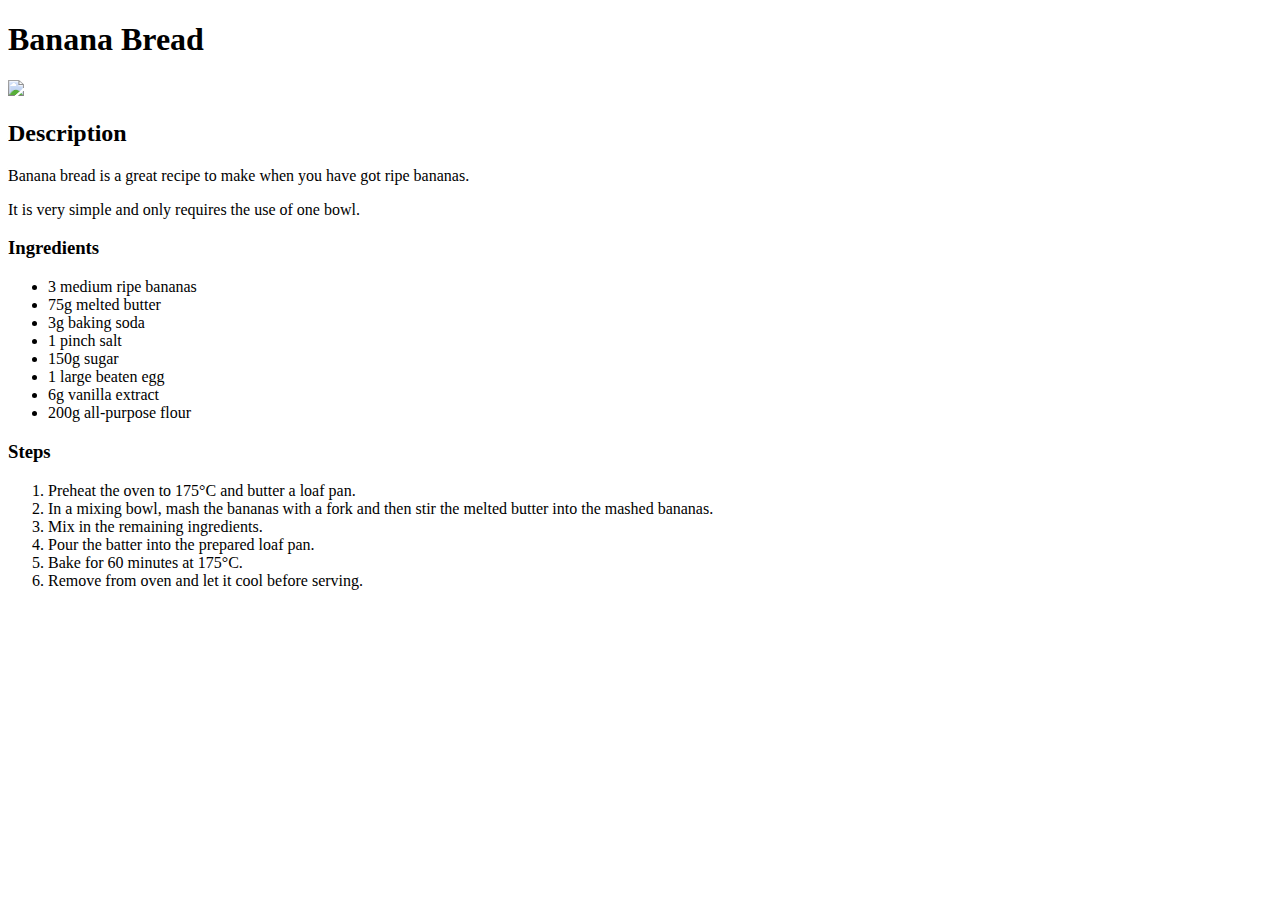
==== recipes/banana-bread.html @ f574d901 "Create an index file and three recipes." ====
<!DOCTYPE html>
<html>
<head>
    <meta charset="utf-8">
    <title>Banana Bread Recipe</title>
</head>

<body>
    <h1>Banana Bread</h1>

    <img src="https://www.simplyrecipes.com/thmb/qQZKziOB59OIetXjapaxBvrFzZE=/750x0/filters:no_upscale():max_bytes(150000):strip_icc():format(webp)/Simply-Recipes-Easy-Banana-Bread-LEAD-2-2-63dd39af009945d58f5bf4c2ae8d6070.jpg">

    <h2>Description</h2>

    <p>Banana bread is a great recipe to make when you have got ripe bananas.</p>

    <p>It is very simple and only requires the use of one bowl.</p>

    <h3>Ingredients</h3>

    <ul>
        <li>3 medium ripe bananas</li>
        <li>75g melted butter</li>
        <li>3g baking soda</li>
        <li>1 pinch salt</li>
        <li>150g sugar</li>
        <li>1 large beaten egg</li>
        <li>6g vanilla extract</li>
        <li>200g all-purpose flour</li>
    </ul>

    <h3>Steps</h3>
    
    <ol>
        <li>Preheat the oven to 175°C and butter a loaf pan.</li>
        <li>In a mixing bowl, mash the bananas with a fork and then stir the melted butter into the mashed bananas.</li>
        <li>Mix in the remaining ingredients.</li>
        <li>Pour the batter into the prepared loaf pan.</li>
        <li>Bake for 60 minutes at 175°C.</li>
        <li>Remove from oven and let it cool before serving.</li>
    </ol>

</body>




</html>
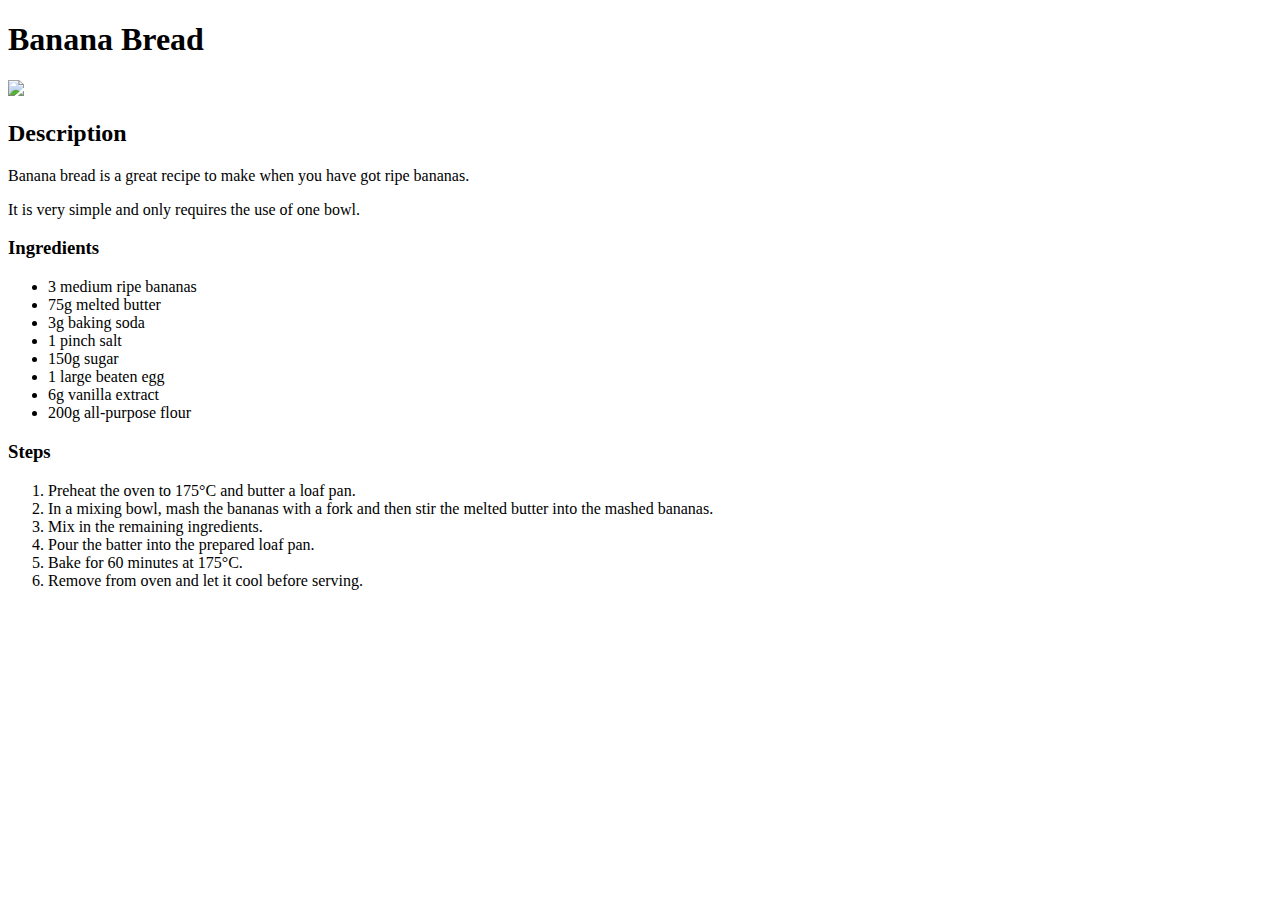
==== commit 2a9aa367: "add divs" ====
--- a/recipes/banana-bread.html
+++ b/recipes/banana-bread.html
@@ -3,19 +3,25 @@
 <head>
     <meta charset="utf-8">
     <title>Banana Bread Recipe</title>
+    <link rel="stylesheet" href="style.css">
 </head>
 
 <body>
-    <h1>Banana Bread</h1>
+  <div class="intro">
+    <h1 class="recipe-name">Banana Bread</h1>
 
     <img src="https://www.simplyrecipes.com/thmb/qQZKziOB59OIetXjapaxBvrFzZE=/750x0/filters:no_upscale():max_bytes(150000):strip_icc():format(webp)/Simply-Recipes-Easy-Banana-Bread-LEAD-2-2-63dd39af009945d58f5bf4c2ae8d6070.jpg">
+  </div>
 
+  <div class="description">
     <h2>Description</h2>
 
     <p>Banana bread is a great recipe to make when you have got ripe bananas.</p>
 
     <p>It is very simple and only requires the use of one bowl.</p>
-
+  </div>
+    
+  <div class="ingredients">
     <h3>Ingredients</h3>
 
     <ul>
@@ -28,7 +34,9 @@
         <li>6g vanilla extract</li>
         <li>200g all-purpose flour</li>
     </ul>
-
+  </div>
+  
+  <div class="steps">
     <h3>Steps</h3>
     
     <ol>
@@ -39,6 +47,7 @@
         <li>Bake for 60 minutes at 175°C.</li>
         <li>Remove from oven and let it cool before serving.</li>
     </ol>
+  </div>
 
 </body>
 
